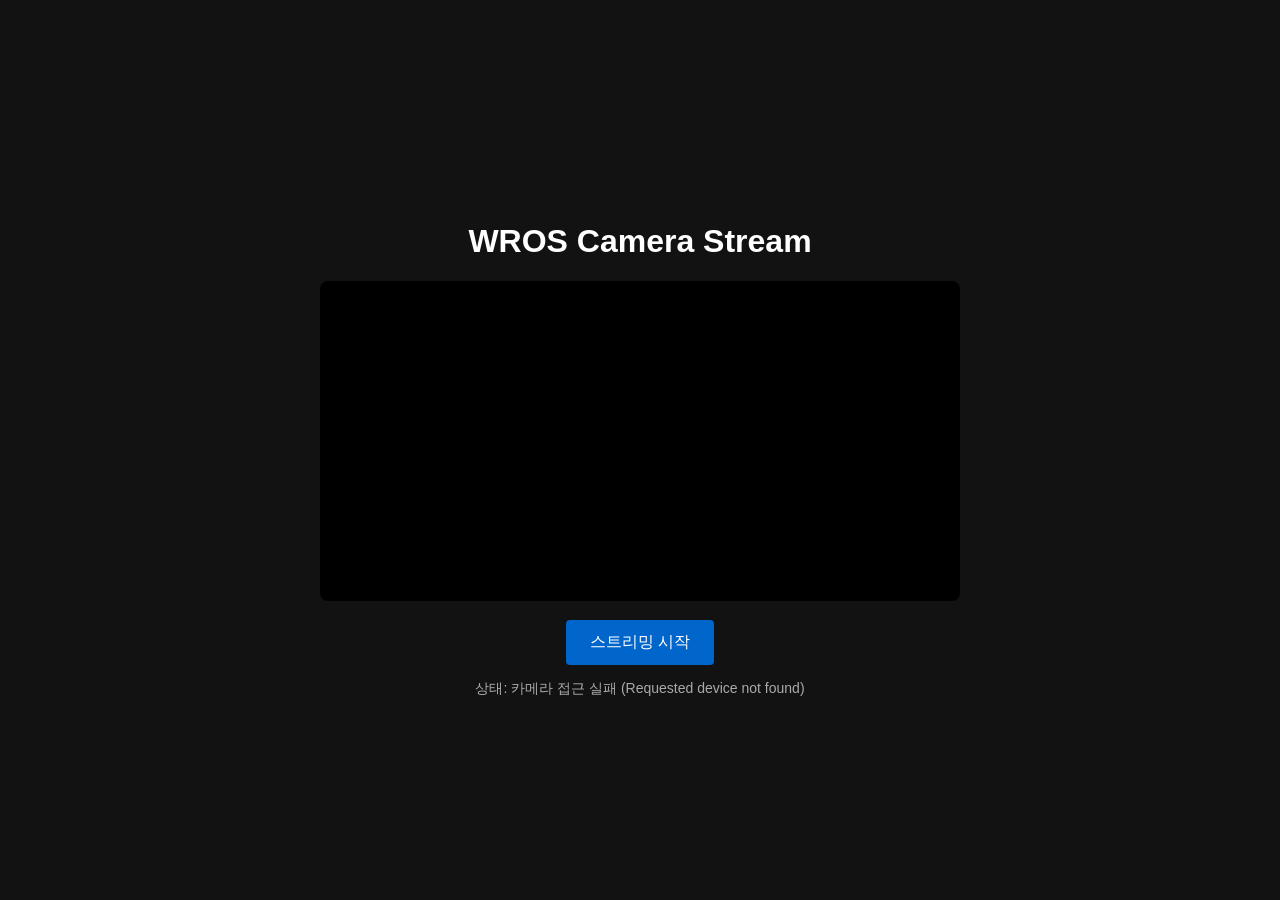
==== camera_bridge/web/index.html @ 815a7d14 "feat: initialize camera bridge package and installation scripts" ====
<!DOCTYPE html>
<html lang="ko">
<head>
    <meta charset="UTF-8">
    <meta name="viewport" content="width=device-width, initial-scale=1.0">
    <title>WROS Camera Bridge</title>
    <style>
        body {
            margin: 0;
            padding: 0;
            background-color: #121212;
            color: #ffffff;
            font-family: -apple-system, BlinkMacSystemFont, "Segoe UI", Roboto, sans-serif;
            display: flex;
            flex-direction: column;
            align-items: center;
            justify-content: center;
            min-height: 100vh;
        }
        #container {
            width: 90%;
            max-width: 640px;
            text-align: center;
        }
        video {
            width: 100%;
            border-radius: 8px;
            background-color: #000000;
            transform: scaleX(1);
        }
        .btn {
            background-color: #0066cc;
            color: white;
            border: none;
            padding: 12px 24px;
            font-size: 16px;
            border-radius: 4px;
            cursor: pointer;
            margin-top: 15px;
            transition: background-color 0.2s;
        }
        .btn:hover {
            background-color: #0052a3;
        }
        #status {
            margin-top: 15px;
            font-size: 14px;
            color: #aaaaaa;
        }
    </style>
</head>
<body>
    <div id="container">
        <h1>WROS Camera Stream</h1>
        <video id="video" autoplay playsinline></video>
        <button id="startBtn" class="btn">스트리밍 시작</button>
        <div id="status">상태: 대기 중</div>
    </div>

    <script>
        const video = document.getElementById('video');
        const startBtn = document.getElementById('startBtn');
        const statusDiv = document.getElementById('status');
        const canvas = document.createElement('canvas');
        const context = canvas.getContext('2d');
        let streaming = false;
        let streamInterval = null;

        async function initCamera() {
            try {
                const stream = await navigator.mediaDevices.getUserMedia({
                    video: {
                        facingMode: 'environment',
                        width: { ideal: 640 },
                        height: { ideal: 480 }
                    },
                    audio: false
                });
                video.srcObject = stream;
                statusDiv.innerText = "상태: 카메라 연결 성공";
            } catch (err) {
                console.error("카메라 접근 오류: ", err);
                statusDiv.innerText = "상태: 카메라 접근 실패 (" + err.message + ")";
            }
        }

        async function sendFrame() {
            if (!streaming) return;
            if (video.videoWidth === 0 || video.videoHeight === 0) {
                return;
            }

            canvas.width = video.videoWidth;
            canvas.height = video.videoHeight;
            context.drawImage(video, 0, 0, canvas.width, canvas.height);

            canvas.toBlob(async (blob) => {
                if (!blob) return;
                try {
                    const arrayBuffer = await blob.arrayBuffer();
                    const response = await fetch('/upload', {
                        method: 'POST',
                        headers: {
                            'Content-Type': 'image/jpeg'
                        },
                        body: arrayBuffer
                    });
                    if (response.ok) {
                        statusDiv.innerText = "상태: 스트리밍 중... (전송 성공)";
                    } else {
                        statusDiv.innerText = "상태: 전송 오류 (" + response.status + ")";
                    }
                } catch (err) {
                    console.error("업로드 오류: ", err);
                    statusDiv.innerText = "상태: 서버 연결 실패";
                }
            }, 'image/jpeg', 0.6);
        }

        startBtn.addEventListener('click', () => {
            if (!streaming) {
                streaming = true;
                startBtn.innerText = "스트리밍 중지";
                startBtn.style.backgroundColor = "#cc3300";
                streamInterval = setInterval(sendFrame, 100);
            } else {
                streaming = false;
                startBtn.innerText = "스트리밍 시작";
                startBtn.style.backgroundColor = "#0066cc";
                clearInterval(streamInterval);
                statusDiv.innerText = "상태: 중지됨";
            }
        });

        window.addEventListener('load', initCamera);
    </script>
</body>
</html>
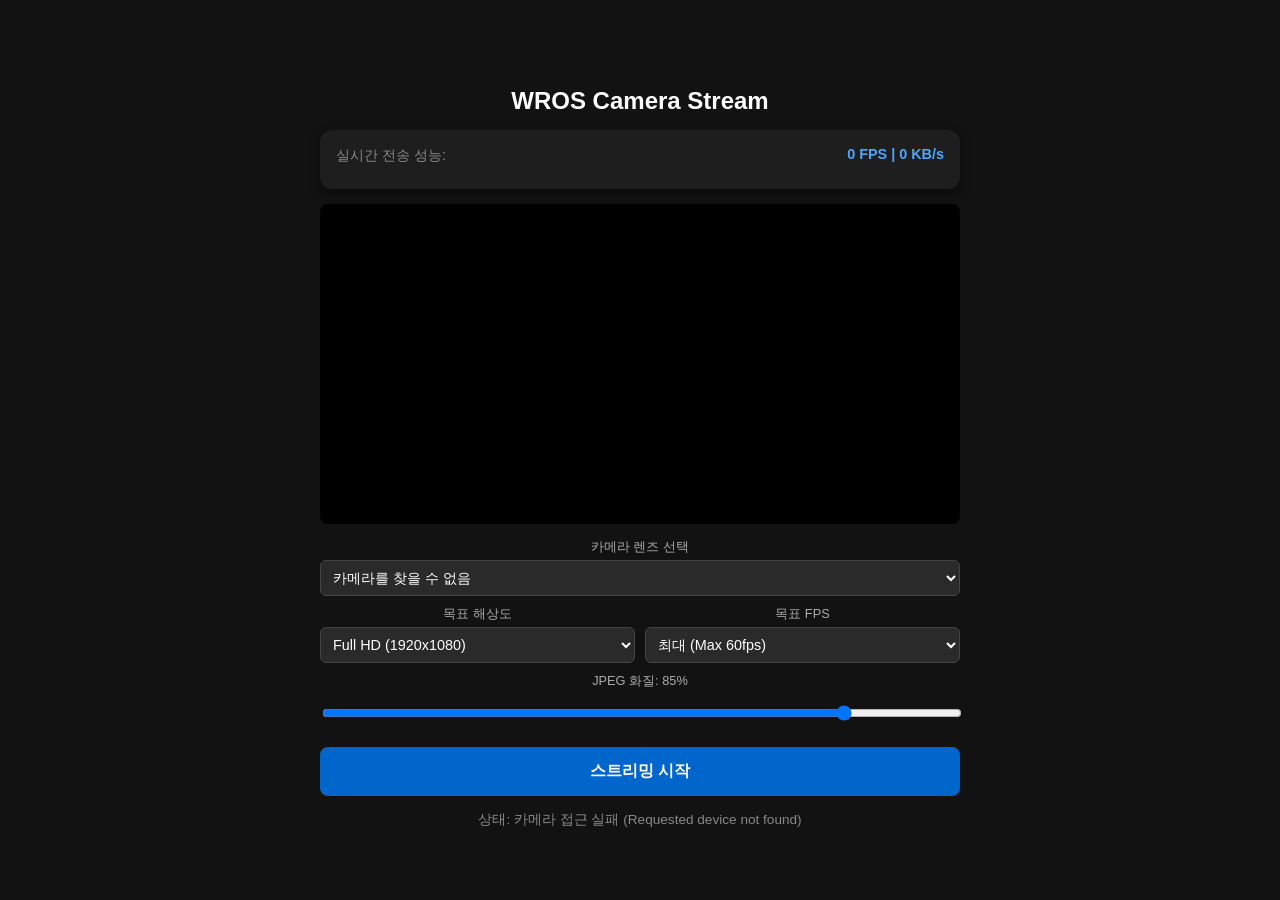
==== commit 6e5f1eb6: "feat: add camera bridge performance optimizations, lens controls and device info parsing" ====
--- a/camera_bridge/web/index.html
+++ b/camera_bridge/web/index.html
@@ -4,55 +4,56 @@
     <meta charset="UTF-8">
     <meta name="viewport" content="width=device-width, initial-scale=1.0">
     <title>WROS Camera Bridge</title>
-    <style>
-        body {
-            margin: 0;
-            padding: 0;
-            background-color: #121212;
-            color: #ffffff;
-            font-family: -apple-system, BlinkMacSystemFont, "Segoe UI", Roboto, sans-serif;
-            display: flex;
-            flex-direction: column;
-            align-items: center;
-            justify-content: center;
-            min-height: 100vh;
-        }
-        #container {
-            width: 90%;
-            max-width: 640px;
-            text-align: center;
-        }
-        video {
-            width: 100%;
-            border-radius: 8px;
-            background-color: #000000;
-            transform: scaleX(1);
-        }
-        .btn {
-            background-color: #0066cc;
-            color: white;
-            border: none;
-            padding: 12px 24px;
-            font-size: 16px;
-            border-radius: 4px;
-            cursor: pointer;
-            margin-top: 15px;
-            transition: background-color 0.2s;
-        }
-        .btn:hover {
-            background-color: #0052a3;
-        }
-        #status {
-            margin-top: 15px;
-            font-size: 14px;
-            color: #aaaaaa;
-        }
-    </style>
+    <link rel="stylesheet" href="style.css">
 </head>
 <body>
     <div id="container">
         <h1>WROS Camera Stream</h1>
+        
+        <div class="card">
+            <div class="info-row">
+                <span class="info-label">실시간 전송 성능:</span>
+                <span class="info-val" id="streamStats">0 FPS | 0 KB/s</span>
+            </div>
+        </div>
+
         <video id="video" autoplay playsinline></video>
+
+        <div class="controls">
+            <div class="control-group control-group-full">
+                <label for="cameraSelect">카메라 렌즈 선택</label>
+                <select id="cameraSelect">
+                    <option value="">카메라 검색 중...</option>
+                </select>
+            </div>
+            <div class="control-group">
+                <label for="resSelect">목표 해상도</label>
+                <select id="resSelect">
+                    <option value="3840x2160">4K Ultra HD (3840x2160)</option>
+                    <option value="1920x1080" selected>Full HD (1920x1080)</option>
+                    <option value="1280x720">HD (1280x720)</option>
+                    <option value="640x480">SD (640x480)</option>
+                </select>
+            </div>
+            <div class="control-group">
+                <label for="maxFpsSelect">목표 FPS</label>
+                <select id="maxFpsSelect">
+                    <option value="0" selected>최대 (Max 60fps)</option>
+                    <option value="60">60 FPS</option>
+                    <option value="30">30 FPS</option>
+                    <option value="15">15 FPS</option>
+                </select>
+            </div>
+            <div class="control-group control-group-full" id="zoomGroup" style="display:none;">
+                <label for="zoomRange">카메라 배율 (Zoom): <span id="zoomVal">1.0x</span></label>
+                <input type="range" id="zoomRange" min="1" max="10" step="0.1" value="1">
+            </div>
+            <div class="control-group control-group-full">
+                <label for="qualityRange">JPEG 화질: <span id="qualityVal">85%</span></label>
+                <input type="range" id="qualityRange" min="10" max="100" value="85">
+            </div>
+        </div>
+
         <button id="startBtn" class="btn">스트리밍 시작</button>
         <div id="status">상태: 대기 중</div>
     </div>
@@ -61,22 +62,209 @@
         const video = document.getElementById('video');
         const startBtn = document.getElementById('startBtn');
         const statusDiv = document.getElementById('status');
+        const deviceModelSpan = document.getElementById('deviceModel');
+        const cameraLabelSpan = document.getElementById('cameraLabel');
+        const currentResFpsSpan = document.getElementById('currentResFps');
+        const streamStatsSpan = document.getElementById('streamStats');
+        const cameraSelect = document.getElementById('cameraSelect');
+        const resSelect = document.getElementById('resSelect');
+        const qualityRange = document.getElementById('qualityRange');
+        const qualityVal = document.getElementById('qualityVal');
+        const maxFpsSelect = document.getElementById('maxFpsSelect');
+
         const canvas = document.createElement('canvas');
         const context = canvas.getContext('2d');
+
+        let mediaStream = null;
+        let videoTrack = null;
         let streaming = false;
-        let streamInterval = null;
+        let isUploading = false;
+        let lastFrameTime = 0;
+        let frameCount = 0;
+        let totalBytes = 0;
+        let statsInterval = null;
+        let animationFrameId = null;
+        let deviceInfoObj = {};
+
+        const zoomGroup = document.getElementById('zoomGroup');
+        const zoomRange = document.getElementById('zoomRange');
+        const zoomVal = document.getElementById('zoomVal');
+
+        qualityRange.addEventListener('input', () => {
+            qualityVal.innerText = qualityRange.value + '%';
+        });
+
+        zoomRange.addEventListener('input', () => {
+            const val = parseFloat(zoomRange.value);
+            zoomVal.innerText = val.toFixed(1) + 'x';
+            if (videoTrack && videoTrack.applyConstraints) {
+                videoTrack.applyConstraints({
+                    advanced: [{ zoom: val }]
+                }).catch(err => console.warn("Zoom constraint failed:", err));
+            }
+        });
+
+        function parseFastDeviceInfo() {
+            let model = "Unknown Device";
+            let os = "Unknown OS";
+            let browser = "Unknown Browser";
+
+            const ua = navigator.userAgent;
+
+            if (/iPhone/i.test(ua)) {
+                model = "Apple iPhone";
+                os = "iOS";
+            } else if (/iPad/i.test(ua)) {
+                model = "Apple iPad";
+                os = "iOS";
+            } else if (/Android/i.test(ua)) {
+                const match = ua.match(/Android\s+[\d\.]+;\s*([^;\)]+)/i);
+                if (match && match[1]) {
+                    model = match[1].trim();
+                } else {
+                    model = "Android Device";
+                }
+                os = "Android";
+            } else if (/Macintosh/i.test(ua)) {
+                model = "Mac Device";
+                os = "macOS";
+            } else if (/Windows/i.test(ua)) {
+                model = "Windows PC";
+                os = "Windows";
+            } else if (/Linux/i.test(ua)) {
+                model = "Linux PC";
+                os = "Linux";
+            }
+
+            if (/Chrome/i.test(ua) && !/Edg/i.test(ua)) browser = "Chrome";
+            else if (/Safari/i.test(ua) && !/Chrome/i.test(ua)) browser = "Safari";
+            else if (/Firefox/i.test(ua)) browser = "Firefox";
+            else if (/Edg/i.test(ua)) browser = "Edge";
+
+            return { model, os, browser, rawUserAgent: ua };
+        }
+
+        function formatCameraDeviceLabel(device, idx) {
+            const rawLabel = device.label || '';
+            
+            // Check for explicit facing mode keywords
+            const isBack = /back|environment|rear|facing\s*back/i.test(rawLabel);
+            const isFront = /front|user|selfie/i.test(rawLabel);
+
+            if (isBack) {
+                return `[후면] ${rawLabel || ('카메라 ' + (idx + 1))}`;
+            } else if (isFront) {
+                return `[전면] ${rawLabel || ('카메라 ' + (idx + 1))}`;
+            } else {
+                // If label doesn't specify, categorize by Android camera index conventions
+                if (idx === 0) {
+                    return `[전면 셀카] ${rawLabel || '카메라 1'}`;
+                } else {
+                    return `[후면 렌즈 ${idx}] ${rawLabel || ('카메라 ' + (idx + 1))}`;
+                }
+            }
+        }
+
+        async function loadCameraDevices() {
+            try {
+                const devices = await navigator.mediaDevices.enumerateDevices();
+                const videoDevices = devices.filter(d => d.kind === 'videoinput');
+
+                const currentVal = cameraSelect.value;
+                cameraSelect.innerHTML = '';
+
+                if (videoDevices.length === 0) {
+                    cameraSelect.innerHTML = '<option value="">카메라를 찾을 수 없음</option>';
+                    return;
+                }
+
+                let defaultBackId = null;
+
+                videoDevices.forEach((device, idx) => {
+                    const option = document.createElement('option');
+                    option.value = device.deviceId;
+                    option.text = formatCameraDeviceLabel(device, idx);
+                    cameraSelect.appendChild(option);
+
+                    if (!defaultBackId && /back|environment|rear|facing\s*back/i.test(device.label)) {
+                        defaultBackId = device.deviceId;
+                    }
+                });
+
+                if (currentVal) {
+                    cameraSelect.value = currentVal;
+                } else if (defaultBackId) {
+                    cameraSelect.value = defaultBackId;
+                }
+            } catch (err) {
+                console.warn("카메라 장치 목록 로드 실패:", err);
+            }
+        }
 
         async function initCamera() {
             try {
-                const stream = await navigator.mediaDevices.getUserMedia({
-                    video: {
-                        facingMode: 'environment',
-                        width: { ideal: 640 },
-                        height: { ideal: 480 }
-                    },
+                deviceInfoObj = parseFastDeviceInfo();
+                if (deviceModelSpan) deviceModelSpan.innerText = `${deviceInfoObj.model} (${deviceInfoObj.os})`;
+
+                if (mediaStream) {
+                    mediaStream.getTracks().forEach(track => track.stop());
+                }
+
+                await loadCameraDevices();
+
+                const selectedDeviceId = cameraSelect.value;
+                const [targetWidth, targetHeight] = resSelect.value.split('x').map(Number);
+
+                const videoConstraint = {
+                    width: { ideal: targetWidth },
+                    height: { ideal: targetHeight },
+                    frameRate: { ideal: 60 }
+                };
+
+                if (selectedDeviceId) {
+                    videoConstraint.deviceId = { exact: selectedDeviceId };
+                } else {
+                    videoConstraint.facingMode = { ideal: 'environment' };
+                }
+
+                mediaStream = await navigator.mediaDevices.getUserMedia({
+                    video: videoConstraint,
                     audio: false
                 });
-                video.srcObject = stream;
+
+                video.srcObject = mediaStream;
+                videoTrack = mediaStream.getVideoTracks()[0];
+
+                if (videoTrack) {
+                    const settings = videoTrack.getSettings();
+                    const label = videoTrack.label || "Default Camera";
+                    if (cameraLabelSpan) cameraLabelSpan.innerText = label;
+                    if (currentResFpsSpan) currentResFpsSpan.innerText = `${settings.width || '-'}x${settings.height || '-'} @ ${Math.round(settings.frameRate || 0)}fps`;
+
+                    if (videoTrack.getCapabilities) {
+                        const capabilities = videoTrack.getCapabilities();
+                        if (capabilities.zoom) {
+                            zoomGroup.style.display = 'flex';
+                            zoomRange.min = capabilities.zoom.min || 1;
+                            zoomRange.max = capabilities.zoom.max || 10;
+                            zoomRange.step = capabilities.zoom.step || 0.1;
+                            zoomRange.value = settings.zoom || capabilities.zoom.min || 1;
+                            zoomVal.innerText = parseFloat(zoomRange.value).toFixed(1) + 'x';
+                        } else {
+                            zoomGroup.style.display = 'none';
+                        }
+                    } else {
+                        zoomGroup.style.display = 'none';
+                    }
+
+                    deviceInfoObj.cameraLabel = label;
+                    deviceInfoObj.width = settings.width;
+                    deviceInfoObj.height = settings.height;
+                    deviceInfoObj.frameRate = settings.frameRate;
+
+                    sendDeviceInfoAsync(deviceInfoObj);
+                }
+
                 statusDiv.innerText = "상태: 카메라 연결 성공";
             } catch (err) {
                 console.error("카메라 접근 오류: ", err);
@@ -84,50 +272,106 @@
             }
         }
 
-        async function sendFrame() {
+        function sendDeviceInfoAsync(info) {
+            fetch('/device_info', {
+                method: 'POST',
+                headers: { 'Content-Type': 'application/json' },
+                body: JSON.stringify(info)
+            }).catch(err => console.warn("디바이스 정보 전송 실패:", err));
+        }
+
+        cameraSelect.addEventListener('change', initCamera);
+        resSelect.addEventListener('change', initCamera);
+
+        async function sendFrameLoop(timestamp) {
             if (!streaming) return;
-            if (video.videoWidth === 0 || video.videoHeight === 0) {
-                return;
-            }
-
-            canvas.width = video.videoWidth;
-            canvas.height = video.videoHeight;
-            context.drawImage(video, 0, 0, canvas.width, canvas.height);
-
-            canvas.toBlob(async (blob) => {
-                if (!blob) return;
-                try {
-                    const arrayBuffer = await blob.arrayBuffer();
-                    const response = await fetch('/upload', {
-                        method: 'POST',
-                        headers: {
-                            'Content-Type': 'image/jpeg'
-                        },
-                        body: arrayBuffer
-                    });
-                    if (response.ok) {
-                        statusDiv.innerText = "상태: 스트리밍 중... (전송 성공)";
-                    } else {
-                        statusDiv.innerText = "상태: 전송 오류 (" + response.status + ")";
-                    }
-                } catch (err) {
-                    console.error("업로드 오류: ", err);
-                    statusDiv.innerText = "상태: 서버 연결 실패";
-                }
-            }, 'image/jpeg', 0.6);
+
+            const targetFps = parseInt(maxFpsSelect.value);
+            const interval = targetFps > 0 ? (1000 / targetFps) : 0;
+
+            if (timestamp - lastFrameTime >= interval) {
+                if (!isUploading && video.videoWidth > 0 && video.videoHeight > 0) {
+                    isUploading = true;
+                    lastFrameTime = timestamp;
+
+                    canvas.width = video.videoWidth;
+                    canvas.height = video.videoHeight;
+                    context.drawImage(video, 0, 0, canvas.width, canvas.height);
+
+                    const quality = parseFloat(qualityRange.value) / 100.0;
+
+                    canvas.toBlob(async (blob) => {
+                        if (!blob) {
+                            isUploading = false;
+                            return;
+                        }
+                        try {
+                            const arrayBuffer = await blob.arrayBuffer();
+                            totalBytes += arrayBuffer.byteLength;
+
+                            const response = await fetch('/upload', {
+                                method: 'POST',
+                                headers: { 'Content-Type': 'image/jpeg' },
+                                body: arrayBuffer
+                            });
+
+                            if (response.ok) {
+                                frameCount++;
+                                statusDiv.innerText = "상태: 실시간 스트리밍 중";
+                            } else {
+                                statusDiv.innerText = "상태: 전송 오류 (" + response.status + ")";
+                            }
+                        } catch (err) {
+                            console.error("업로드 오류: ", err);
+                            statusDiv.innerText = "상태: 서버 연결 끊김";
+                        } finally {
+                            isUploading = false;
+                        }
+                    }, 'image/jpeg', quality);
+                }
+            }
+
+            animationFrameId = requestAnimationFrame(sendFrameLoop);
+        }
+
+        function startStatsInterval() {
+            statsInterval = setInterval(() => {
+                const fps = frameCount;
+                const kbps = (totalBytes / 1024).toFixed(1);
+                streamStatsSpan.innerText = `${fps} FPS | ${kbps} KB/s`;
+                frameCount = 0;
+                totalBytes = 0;
+            }, 1000);
+        }
+
+        function stopStatsInterval() {
+            if (statsInterval) {
+                clearInterval(statsInterval);
+                statsInterval = null;
+            }
+            streamStatsSpan.innerText = "0 FPS | 0 KB/s";
         }
 
         startBtn.addEventListener('click', () => {
             if (!streaming) {
                 streaming = true;
                 startBtn.innerText = "스트리밍 중지";
-                startBtn.style.backgroundColor = "#cc3300";
-                streamInterval = setInterval(sendFrame, 100);
+                startBtn.classList.add('btn-stop');
+                frameCount = 0;
+                totalBytes = 0;
+                lastFrameTime = performance.now();
+
+                startStatsInterval();
+                animationFrameId = requestAnimationFrame(sendFrameLoop);
             } else {
                 streaming = false;
                 startBtn.innerText = "스트리밍 시작";
-                startBtn.style.backgroundColor = "#0066cc";
-                clearInterval(streamInterval);
+                startBtn.classList.remove('btn-stop');
+                if (animationFrameId) {
+                    cancelAnimationFrame(animationFrameId);
+                    animationFrameId = null;
+                }
+                stopStatsInterval();
                 statusDiv.innerText = "상태: 중지됨";
             }
         });
--- a/camera_bridge/web/style.css
+++ b/camera_bridge/web/style.css
@@ -0,0 +1,128 @@
+body {
+    margin: 0;
+    padding: 20px;
+    background-color: #121212;
+    color: #e0e0e0;
+    font-family: -apple-system, BlinkMacSystemFont, "Segoe UI", Roboto, sans-serif;
+    display: flex;
+    flex-direction: column;
+    align-items: center;
+    justify-content: center;
+    min-height: 100vh;
+    box-sizing: border-box;
+}
+
+#container {
+    width: 100%;
+    max-width: 640px;
+    text-align: center;
+}
+
+h1 {
+    font-size: 1.5rem;
+    margin-bottom: 15px;
+    color: #ffffff;
+}
+
+.card {
+    background: #1e1e1e;
+    border-radius: 12px;
+    padding: 16px;
+    margin-bottom: 15px;
+    box-shadow: 0 4px 12px rgba(0, 0, 0, 0.4);
+    text-align: left;
+}
+
+.info-row {
+    display: flex;
+    justify-content: space-between;
+    margin-bottom: 8px;
+    font-size: 0.9rem;
+}
+
+.info-label {
+    color: #888888;
+}
+
+.info-val {
+    color: #4da6ff;
+    font-weight: 600;
+}
+
+video {
+    width: 100%;
+    border-radius: 8px;
+    background-color: #000000;
+    display: block;
+}
+
+.controls {
+    display: grid;
+    grid-template-columns: 1fr 1fr;
+    gap: 10px;
+    margin-top: 15px;
+}
+
+.control-group {
+    display: flex;
+    flex-direction: column;
+    grid-column: span 1;
+}
+
+.control-group-full {
+    grid-column: span 2;
+}
+
+label {
+    font-size: 0.8rem;
+    color: #aaaaaa;
+    margin-bottom: 4px;
+}
+
+select, input[type="range"] {
+    background: #2a2a2a;
+    color: white;
+    border: 1px solid #444;
+    padding: 8px;
+    border-radius: 6px;
+    font-size: 0.9rem;
+    width: 100%;
+    box-sizing: border-box;
+}
+
+.btn {
+    background-color: #0066cc;
+    color: white;
+    border: none;
+    padding: 14px 24px;
+    font-size: 16px;
+    font-weight: bold;
+    border-radius: 8px;
+    cursor: pointer;
+    width: 100%;
+    margin-top: 15px;
+    transition: background-color 0.2s, transform 0.1s;
+}
+
+.btn:active {
+    transform: scale(0.98);
+}
+
+.btn:hover {
+    background-color: #0052a3;
+}
+
+.btn-stop {
+    background-color: #cc3300;
+}
+
+.btn-stop:hover {
+    background-color: #992400;
+}
+
+#status {
+    margin-top: 15px;
+    font-size: 0.85rem;
+    color: #888888;
+    word-break: break-all;
+}
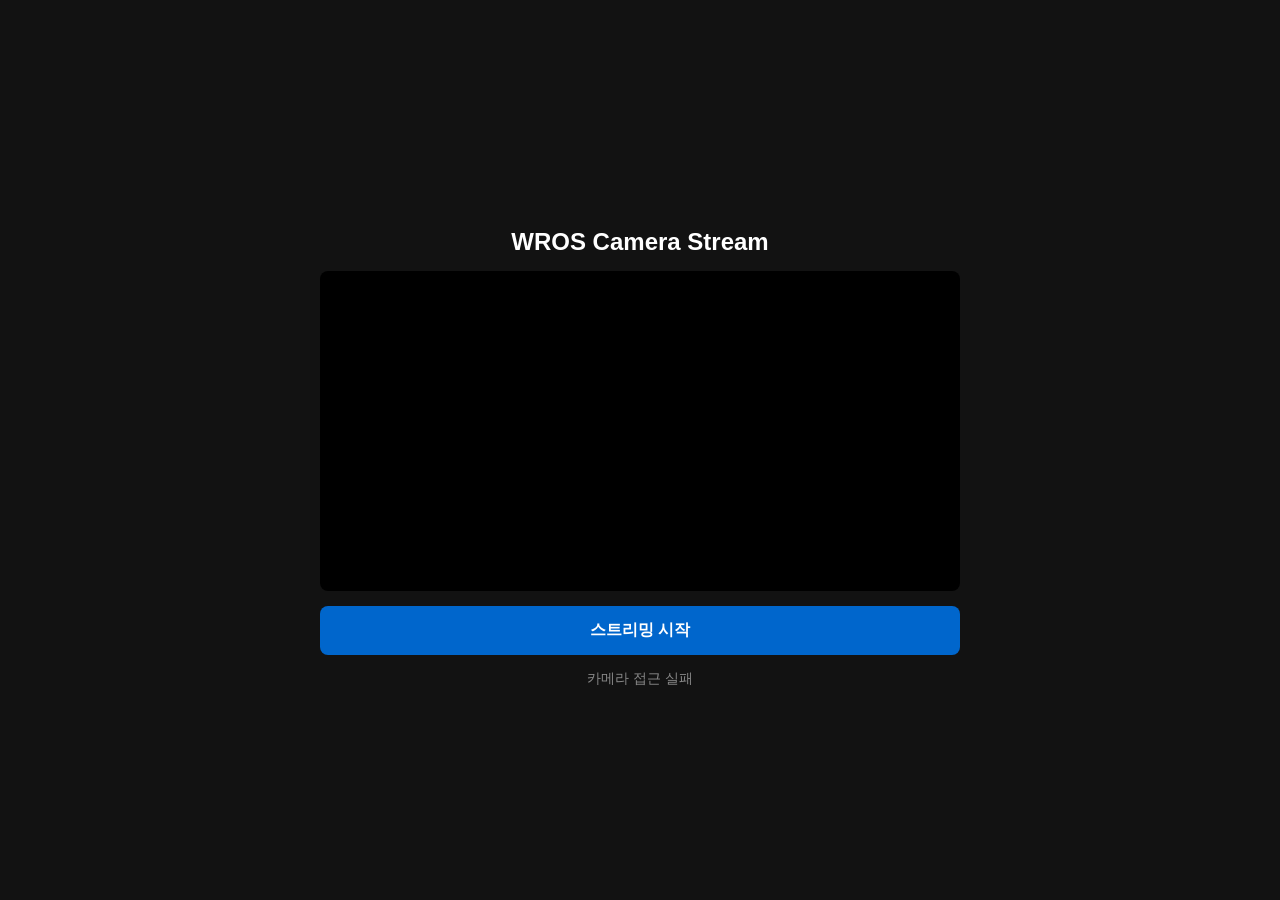
==== commit 8ea47278: "refactor: simplify web interface and update frame encoding to lossless png" ====
--- a/camera_bridge/web/index.html
+++ b/camera_bridge/web/index.html
@@ -9,100 +9,23 @@
 <body>
     <div id="container">
         <h1>WROS Camera Stream</h1>
-        
-        <div class="card">
-            <div class="info-row">
-                <span class="info-label">실시간 전송 성능:</span>
-                <span class="info-val" id="streamStats">0 FPS | 0 KB/s</span>
-            </div>
-        </div>
-
         <video id="video" autoplay playsinline></video>
-
-        <div class="controls">
-            <div class="control-group control-group-full">
-                <label for="cameraSelect">카메라 렌즈 선택</label>
-                <select id="cameraSelect">
-                    <option value="">카메라 검색 중...</option>
-                </select>
-            </div>
-            <div class="control-group">
-                <label for="resSelect">목표 해상도</label>
-                <select id="resSelect">
-                    <option value="3840x2160">4K Ultra HD (3840x2160)</option>
-                    <option value="1920x1080" selected>Full HD (1920x1080)</option>
-                    <option value="1280x720">HD (1280x720)</option>
-                    <option value="640x480">SD (640x480)</option>
-                </select>
-            </div>
-            <div class="control-group">
-                <label for="maxFpsSelect">목표 FPS</label>
-                <select id="maxFpsSelect">
-                    <option value="0" selected>최대 (Max 60fps)</option>
-                    <option value="60">60 FPS</option>
-                    <option value="30">30 FPS</option>
-                    <option value="15">15 FPS</option>
-                </select>
-            </div>
-            <div class="control-group control-group-full" id="zoomGroup" style="display:none;">
-                <label for="zoomRange">카메라 배율 (Zoom): <span id="zoomVal">1.0x</span></label>
-                <input type="range" id="zoomRange" min="1" max="10" step="0.1" value="1">
-            </div>
-            <div class="control-group control-group-full">
-                <label for="qualityRange">JPEG 화질: <span id="qualityVal">85%</span></label>
-                <input type="range" id="qualityRange" min="10" max="100" value="85">
-            </div>
-        </div>
-
         <button id="startBtn" class="btn">스트리밍 시작</button>
-        <div id="status">상태: 대기 중</div>
+        <div id="status">대기 중</div>
     </div>
 
     <script>
         const video = document.getElementById('video');
         const startBtn = document.getElementById('startBtn');
         const statusDiv = document.getElementById('status');
-        const deviceModelSpan = document.getElementById('deviceModel');
-        const cameraLabelSpan = document.getElementById('cameraLabel');
-        const currentResFpsSpan = document.getElementById('currentResFps');
-        const streamStatsSpan = document.getElementById('streamStats');
-        const cameraSelect = document.getElementById('cameraSelect');
-        const resSelect = document.getElementById('resSelect');
-        const qualityRange = document.getElementById('qualityRange');
-        const qualityVal = document.getElementById('qualityVal');
-        const maxFpsSelect = document.getElementById('maxFpsSelect');
 
         const canvas = document.createElement('canvas');
         const context = canvas.getContext('2d');
 
         let mediaStream = null;
-        let videoTrack = null;
         let streaming = false;
         let isUploading = false;
-        let lastFrameTime = 0;
-        let frameCount = 0;
-        let totalBytes = 0;
-        let statsInterval = null;
         let animationFrameId = null;
-        let deviceInfoObj = {};
-
-        const zoomGroup = document.getElementById('zoomGroup');
-        const zoomRange = document.getElementById('zoomRange');
-        const zoomVal = document.getElementById('zoomVal');
-
-        qualityRange.addEventListener('input', () => {
-            qualityVal.innerText = qualityRange.value + '%';
-        });
-
-        zoomRange.addEventListener('input', () => {
-            const val = parseFloat(zoomRange.value);
-            zoomVal.innerText = val.toFixed(1) + 'x';
-            if (videoTrack && videoTrack.applyConstraints) {
-                videoTrack.applyConstraints({
-                    advanced: [{ zoom: val }]
-                }).catch(err => console.warn("Zoom constraint failed:", err));
-            }
-        });
 
         function parseFastDeviceInfo() {
             let model = "Unknown Device";
@@ -144,131 +67,38 @@
             return { model, os, browser, rawUserAgent: ua };
         }
 
-        function formatCameraDeviceLabel(device, idx) {
-            const rawLabel = device.label || '';
-            
-            // Check for explicit facing mode keywords
-            const isBack = /back|environment|rear|facing\s*back/i.test(rawLabel);
-            const isFront = /front|user|selfie/i.test(rawLabel);
+        async function initCamera() {
+            try {
+                const deviceInfo = parseFastDeviceInfo();
 
-            if (isBack) {
-                return `[후면] ${rawLabel || ('카메라 ' + (idx + 1))}`;
-            } else if (isFront) {
-                return `[전면] ${rawLabel || ('카메라 ' + (idx + 1))}`;
-            } else {
-                // If label doesn't specify, categorize by Android camera index conventions
-                if (idx === 0) {
-                    return `[전면 셀카] ${rawLabel || '카메라 1'}`;
-                } else {
-                    return `[후면 렌즈 ${idx}] ${rawLabel || ('카메라 ' + (idx + 1))}`;
-                }
-            }
-        }
+                const constraints = {
+                    video: {
+                        facingMode: { ideal: 'environment' },
+                        width: { ideal: 3840, max: 4096 },
+                        height: { ideal: 2160, max: 2160 },
+                        frameRate: { ideal: 60 }
+                    },
+                    audio: false
+                };
 
-        async function loadCameraDevices() {
-            try {
-                const devices = await navigator.mediaDevices.enumerateDevices();
-                const videoDevices = devices.filter(d => d.kind === 'videoinput');
+                mediaStream = await navigator.mediaDevices.getUserMedia(constraints);
+                video.srcObject = mediaStream;
 
-                const currentVal = cameraSelect.value;
-                cameraSelect.innerHTML = '';
+                const videoTrack = mediaStream.getVideoTracks()[0];
+                if (videoTrack) {
+                    const settings = videoTrack.getSettings();
+                    deviceInfo.cameraLabel = videoTrack.label || "Default Camera";
+                    deviceInfo.width = settings.width;
+                    deviceInfo.height = settings.height;
+                    deviceInfo.frameRate = settings.frameRate;
 
-                if (videoDevices.length === 0) {
-                    cameraSelect.innerHTML = '<option value="">카메라를 찾을 수 없음</option>';
-                    return;
+                    sendDeviceInfoAsync(deviceInfo);
                 }
 
-                let defaultBackId = null;
-
-                videoDevices.forEach((device, idx) => {
-                    const option = document.createElement('option');
-                    option.value = device.deviceId;
-                    option.text = formatCameraDeviceLabel(device, idx);
-                    cameraSelect.appendChild(option);
-
-                    if (!defaultBackId && /back|environment|rear|facing\s*back/i.test(device.label)) {
-                        defaultBackId = device.deviceId;
-                    }
-                });
-
-                if (currentVal) {
-                    cameraSelect.value = currentVal;
-                } else if (defaultBackId) {
-                    cameraSelect.value = defaultBackId;
-                }
-            } catch (err) {
-                console.warn("카메라 장치 목록 로드 실패:", err);
-            }
-        }
-
-        async function initCamera() {
-            try {
-                deviceInfoObj = parseFastDeviceInfo();
-                if (deviceModelSpan) deviceModelSpan.innerText = `${deviceInfoObj.model} (${deviceInfoObj.os})`;
-
-                if (mediaStream) {
-                    mediaStream.getTracks().forEach(track => track.stop());
-                }
-
-                await loadCameraDevices();
-
-                const selectedDeviceId = cameraSelect.value;
-                const [targetWidth, targetHeight] = resSelect.value.split('x').map(Number);
-
-                const videoConstraint = {
-                    width: { ideal: targetWidth },
-                    height: { ideal: targetHeight },
-                    frameRate: { ideal: 60 }
-                };
-
-                if (selectedDeviceId) {
-                    videoConstraint.deviceId = { exact: selectedDeviceId };
-                } else {
-                    videoConstraint.facingMode = { ideal: 'environment' };
-                }
-
-                mediaStream = await navigator.mediaDevices.getUserMedia({
-                    video: videoConstraint,
-                    audio: false
-                });
-
-                video.srcObject = mediaStream;
-                videoTrack = mediaStream.getVideoTracks()[0];
-
-                if (videoTrack) {
-                    const settings = videoTrack.getSettings();
-                    const label = videoTrack.label || "Default Camera";
-                    if (cameraLabelSpan) cameraLabelSpan.innerText = label;
-                    if (currentResFpsSpan) currentResFpsSpan.innerText = `${settings.width || '-'}x${settings.height || '-'} @ ${Math.round(settings.frameRate || 0)}fps`;
-
-                    if (videoTrack.getCapabilities) {
-                        const capabilities = videoTrack.getCapabilities();
-                        if (capabilities.zoom) {
-                            zoomGroup.style.display = 'flex';
-                            zoomRange.min = capabilities.zoom.min || 1;
-                            zoomRange.max = capabilities.zoom.max || 10;
-                            zoomRange.step = capabilities.zoom.step || 0.1;
-                            zoomRange.value = settings.zoom || capabilities.zoom.min || 1;
-                            zoomVal.innerText = parseFloat(zoomRange.value).toFixed(1) + 'x';
-                        } else {
-                            zoomGroup.style.display = 'none';
-                        }
-                    } else {
-                        zoomGroup.style.display = 'none';
-                    }
-
-                    deviceInfoObj.cameraLabel = label;
-                    deviceInfoObj.width = settings.width;
-                    deviceInfoObj.height = settings.height;
-                    deviceInfoObj.frameRate = settings.frameRate;
-
-                    sendDeviceInfoAsync(deviceInfoObj);
-                }
-
-                statusDiv.innerText = "상태: 카메라 연결 성공";
+                statusDiv.innerText = "준비 완료";
             } catch (err) {
                 console.error("카메라 접근 오류: ", err);
-                statusDiv.innerText = "상태: 카메라 접근 실패 (" + err.message + ")";
+                statusDiv.innerText = "카메라 접근 실패";
             }
         }
 
@@ -280,76 +110,44 @@
             }).catch(err => console.warn("디바이스 정보 전송 실패:", err));
         }
 
-        cameraSelect.addEventListener('change', initCamera);
-        resSelect.addEventListener('change', initCamera);
-
-        async function sendFrameLoop(timestamp) {
+        function sendFrameLoop() {
             if (!streaming) return;
 
-            const targetFps = parseInt(maxFpsSelect.value);
-            const interval = targetFps > 0 ? (1000 / targetFps) : 0;
+            if (!isUploading && video.videoWidth > 0 && video.videoHeight > 0) {
+                isUploading = true;
 
-            if (timestamp - lastFrameTime >= interval) {
-                if (!isUploading && video.videoWidth > 0 && video.videoHeight > 0) {
-                    isUploading = true;
-                    lastFrameTime = timestamp;
+                canvas.width = video.videoWidth;
+                canvas.height = video.videoHeight;
+                context.drawImage(video, 0, 0, canvas.width, canvas.height);
 
-                    canvas.width = video.videoWidth;
-                    canvas.height = video.videoHeight;
-                    context.drawImage(video, 0, 0, canvas.width, canvas.height);
+                canvas.toBlob(async (blob) => {
+                    if (!blob) {
+                        isUploading = false;
+                        return;
+                    }
+                    try {
+                        const arrayBuffer = await blob.arrayBuffer();
+                        const response = await fetch('/upload', {
+                            method: 'POST',
+                            headers: { 'Content-Type': 'image/png' },
+                            body: arrayBuffer
+                        });
 
-                    const quality = parseFloat(qualityRange.value) / 100.0;
-
-                    canvas.toBlob(async (blob) => {
-                        if (!blob) {
-                            isUploading = false;
-                            return;
+                        if (response.ok) {
+                            statusDiv.innerText = "스트리밍 중";
+                        } else {
+                            statusDiv.innerText = "전송 오류";
                         }
-                        try {
-                            const arrayBuffer = await blob.arrayBuffer();
-                            totalBytes += arrayBuffer.byteLength;
-
-                            const response = await fetch('/upload', {
-                                method: 'POST',
-                                headers: { 'Content-Type': 'image/jpeg' },
-                                body: arrayBuffer
-                            });
-
-                            if (response.ok) {
-                                frameCount++;
-                                statusDiv.innerText = "상태: 실시간 스트리밍 중";
-                            } else {
-                                statusDiv.innerText = "상태: 전송 오류 (" + response.status + ")";
-                            }
-                        } catch (err) {
-                            console.error("업로드 오류: ", err);
-                            statusDiv.innerText = "상태: 서버 연결 끊김";
-                        } finally {
-                            isUploading = false;
-                        }
-                    }, 'image/jpeg', quality);
-                }
+                    } catch (err) {
+                        console.error("업로드 오류: ", err);
+                        statusDiv.innerText = "서버 연결 끊김";
+                    } finally {
+                        isUploading = false;
+                    }
+                }, 'image/png');
             }
 
             animationFrameId = requestAnimationFrame(sendFrameLoop);
-        }
-
-        function startStatsInterval() {
-            statsInterval = setInterval(() => {
-                const fps = frameCount;
-                const kbps = (totalBytes / 1024).toFixed(1);
-                streamStatsSpan.innerText = `${fps} FPS | ${kbps} KB/s`;
-                frameCount = 0;
-                totalBytes = 0;
-            }, 1000);
-        }
-
-        function stopStatsInterval() {
-            if (statsInterval) {
-                clearInterval(statsInterval);
-                statsInterval = null;
-            }
-            streamStatsSpan.innerText = "0 FPS | 0 KB/s";
         }
 
         startBtn.addEventListener('click', () => {
@@ -357,11 +155,6 @@
                 streaming = true;
                 startBtn.innerText = "스트리밍 중지";
                 startBtn.classList.add('btn-stop');
-                frameCount = 0;
-                totalBytes = 0;
-                lastFrameTime = performance.now();
-
-                startStatsInterval();
                 animationFrameId = requestAnimationFrame(sendFrameLoop);
             } else {
                 streaming = false;
@@ -371,8 +164,7 @@
                     cancelAnimationFrame(animationFrameId);
                     animationFrameId = null;
                 }
-                stopStatsInterval();
-                statusDiv.innerText = "상태: 중지됨";
+                statusDiv.innerText = "중지됨";
             }
         });
 
